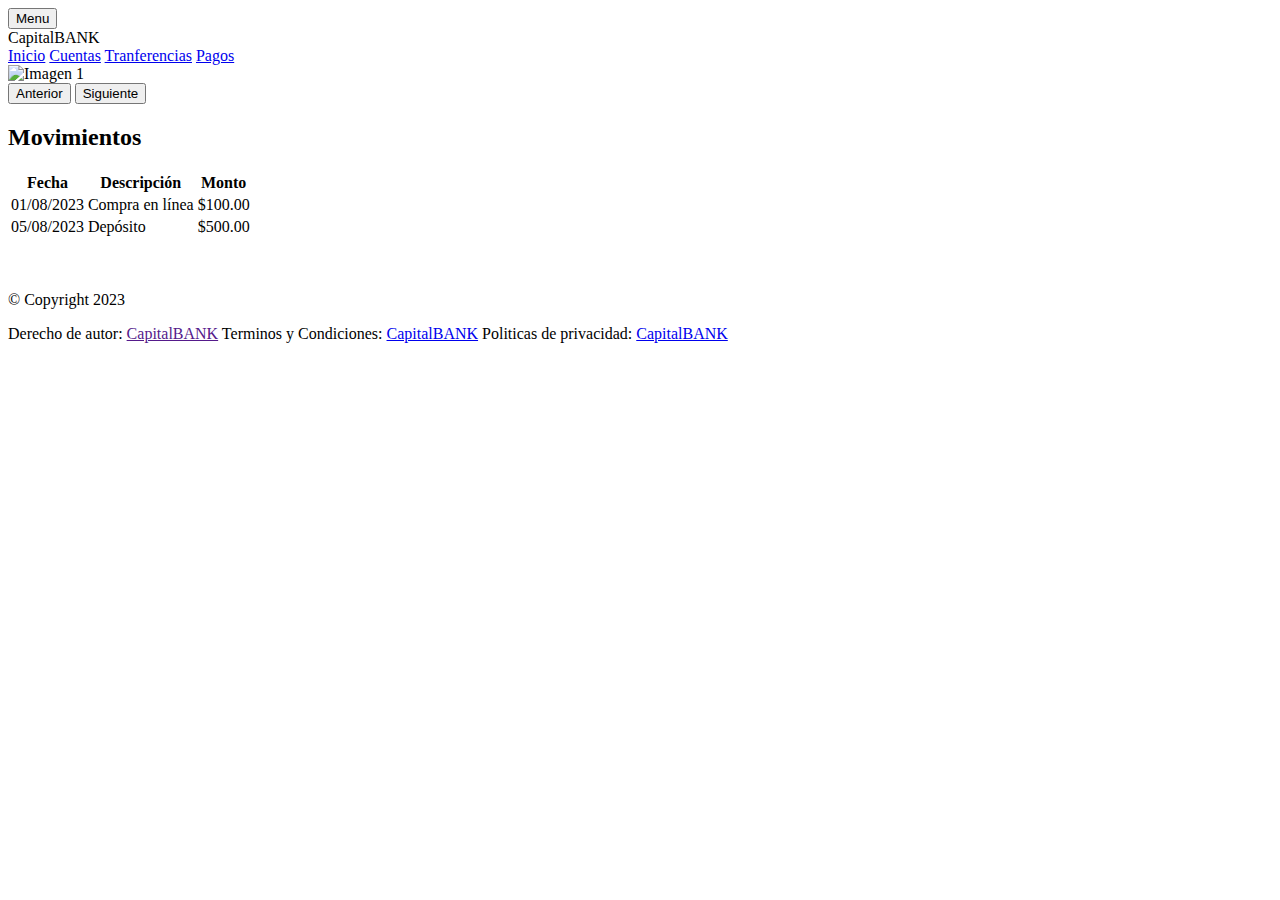
==== index.html @ cda7caec "Update index.html" ====
<!DOCTYPE html>
<html lang="es">
<head>
    <meta charset="UTF-8">
    <meta name="viewport" content="width=device-width, initial-scale=1.0">
    <title>Inicio - CapitalBANK</title>
    <link rel="stylesheet" href="css/style.css">
</head>
<body>
    <header>
        <div class="navbar">
            <button id="menu-btn">Menu</button>
            <div class="navbar-title">CapitalBANK</div>
        </div>

        <div id="menu">
            <a href="./homepage.html">Inicio</a>
            <a href="./cuentas.html">Cuentas</a>
            <a href="./transferencias.html">Tranferencias</a>
            <a href="./pagos.html">Pagos</a>
        </div>
    </header>
    
    <main>
        <div class="carousel-container">
            <div id="carousel" class="carousel-slide">
                <img src="img/imagen1.png" alt="Imagen 1" width="500px">
                <img src="img/imagen2.png" alt="Imagen 2" width="500px">
                <img src="img/imagen3.png" alt="Imagen 3" width="500px">
            </div>
            <button id="prevBtn" class="carousel-btn">Anterior</button>
            <button id="nextBtn" class="carousel-btn">Siguiente</button>
        </div>




        
        <div id="movimientos">
            <h2>Movimientos</h2>
            <table>
                <tr>
                    <th>Fecha</th>
                    <th>Descripción</th>
                    <th>Monto</th>
                </tr>
                <tr>
                    <td>01/08/2023</td>
                    <td>Compra en línea</td>
                    <td>$100.00</td>
                </tr>
                <tr>
                    <td>05/08/2023</td>
                    <td>Depósito</td>
                    <td>$500.00</td>
                </tr>
            </table>
        </div>
        <br>
        <br>
    </main>
    <footer>
        <p class="copy">© Copyright 2023</p>
        <p class="copy">
            Derecho de autor:
            <a href="" target="_blank">CapitalBANK</a>
            Terminos y Condiciones:
            <a href="./terminosYCondiciones.html" target="_blank">CapitalBANK</a>
            Politicas de privacidad:
            <a href="./politicas.html" target="_blank">CapitalBANK</a>
        </p>
    </footer>
    <script src="js/js.js"></script>
</body>
</html>
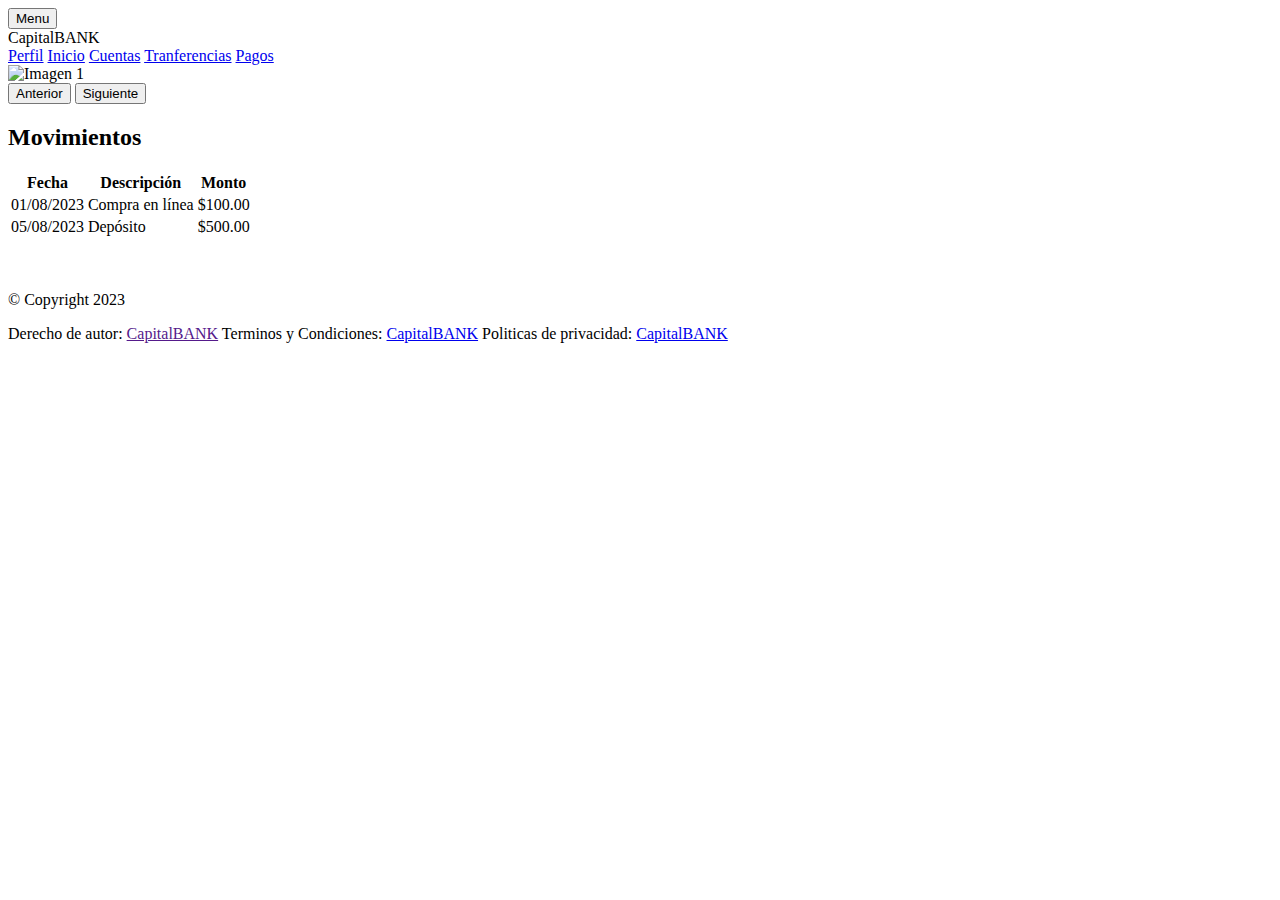
==== commit 1e333529: "Clonamos archivos" ====
--- a/index.html
+++ b/index.html
@@ -1,75 +1,72 @@
-<!DOCTYPE html>
-<html lang="es">
-<head>
-    <meta charset="UTF-8">
-    <meta name="viewport" content="width=device-width, initial-scale=1.0">
-    <title>Inicio - CapitalBANK</title>
-    <link rel="stylesheet" href="css/style.css">
-</head>
-<body>
-    <header>
-        <div class="navbar">
-            <button id="menu-btn">Menu</button>
-            <div class="navbar-title">CapitalBANK</div>
-        </div>
-
-        <div id="menu">
-            <a href="./homepage.html">Inicio</a>
-            <a href="./cuentas.html">Cuentas</a>
-            <a href="./transferencias.html">Tranferencias</a>
-            <a href="./pagos.html">Pagos</a>
-        </div>
-    </header>
-    
-    <main>
-        <div class="carousel-container">
-            <div id="carousel" class="carousel-slide">
-                <img src="img/imagen1.png" alt="Imagen 1" width="500px">
-                <img src="img/imagen2.png" alt="Imagen 2" width="500px">
-                <img src="img/imagen3.png" alt="Imagen 3" width="500px">
-            </div>
-            <button id="prevBtn" class="carousel-btn">Anterior</button>
-            <button id="nextBtn" class="carousel-btn">Siguiente</button>
-        </div>
-
-
-
-
-        
-        <div id="movimientos">
-            <h2>Movimientos</h2>
-            <table>
-                <tr>
-                    <th>Fecha</th>
-                    <th>Descripción</th>
-                    <th>Monto</th>
-                </tr>
-                <tr>
-                    <td>01/08/2023</td>
-                    <td>Compra en línea</td>
-                    <td>$100.00</td>
-                </tr>
-                <tr>
-                    <td>05/08/2023</td>
-                    <td>Depósito</td>
-                    <td>$500.00</td>
-                </tr>
-            </table>
-        </div>
-        <br>
-        <br>
-    </main>
-    <footer>
-        <p class="copy">© Copyright 2023</p>
-        <p class="copy">
-            Derecho de autor:
-            <a href="" target="_blank">CapitalBANK</a>
-            Terminos y Condiciones:
-            <a href="./terminosYCondiciones.html" target="_blank">CapitalBANK</a>
-            Politicas de privacidad:
-            <a href="./politicas.html" target="_blank">CapitalBANK</a>
-        </p>
-    </footer>
-    <script src="js/js.js"></script>
-</body>
+<!DOCTYPE html>
+<html lang="es">
+<head>
+    <meta charset="UTF-8">
+    <meta name="viewport" content="width=device-width, initial-scale=1.0">
+    <title>Inicio - CapitalBANK</title>
+    <link rel="stylesheet" href="css/style.css">
+</head>
+<body>
+    <header>
+        <div class="navbar">
+            <button id="menu-btn">Menu</button>
+            <div class="navbar-title">CapitalBANK</div>
+        </div>
+
+        <div id="menu">
+            <a href="./perfil.html">Perfil</a>
+            <a href="./homepage.html">Inicio</a>
+            <a href="./cuentas.html">Cuentas</a>
+            <a href="./transferencias.html">Tranferencias</a>
+            <a href="./pagos.html">Pagos</a>
+        </div>
+    </header>
+    
+    <main>
+        <div class="carousel-container">
+            <div id="carousel" class="carousel-slide">
+                <img src="img/imagen1.png" alt="Imagen 1" width="500px">
+                <img src="img/imagen2.png" alt="Imagen 2" width="500px">
+                <img src="img/imagen3.png" alt="Imagen 3" width="500px">
+            </div>
+            <button id="prevBtn" class="carousel-btn">Anterior</button>
+            <button id="nextBtn" class="carousel-btn">Siguiente</button>
+        </div>
+
+        <div id="movimientos">
+            <h2>Movimientos</h2>
+            <table>
+                <tr>
+                    <th>Fecha</th>
+                    <th>Descripción</th>
+                    <th>Monto</th>
+                </tr>
+                <tr>
+                    <td>01/08/2023</td>
+                    <td>Compra en línea</td>
+                    <td>$100.00</td>
+                </tr>
+                <tr>
+                    <td>05/08/2023</td>
+                    <td>Depósito</td>
+                    <td>$500.00</td>
+                </tr>
+            </table>
+        </div>
+        <br>
+        <br>
+    </main>
+    <footer>
+        <p class="copy">© Copyright 2023</p>
+        <p class="copy">
+            Derecho de autor:
+            <a href="" target="_blank">CapitalBANK</a>
+            Terminos y Condiciones:
+            <a href="./terminosYCondiciones.html" target="_blank">CapitalBANK</a>
+            Politicas de privacidad:
+            <a href="./politicas.html" target="_blank">CapitalBANK</a>
+        </p>
+    </footer>
+    <script src="js/js.js"></script>
+</body>
 </html>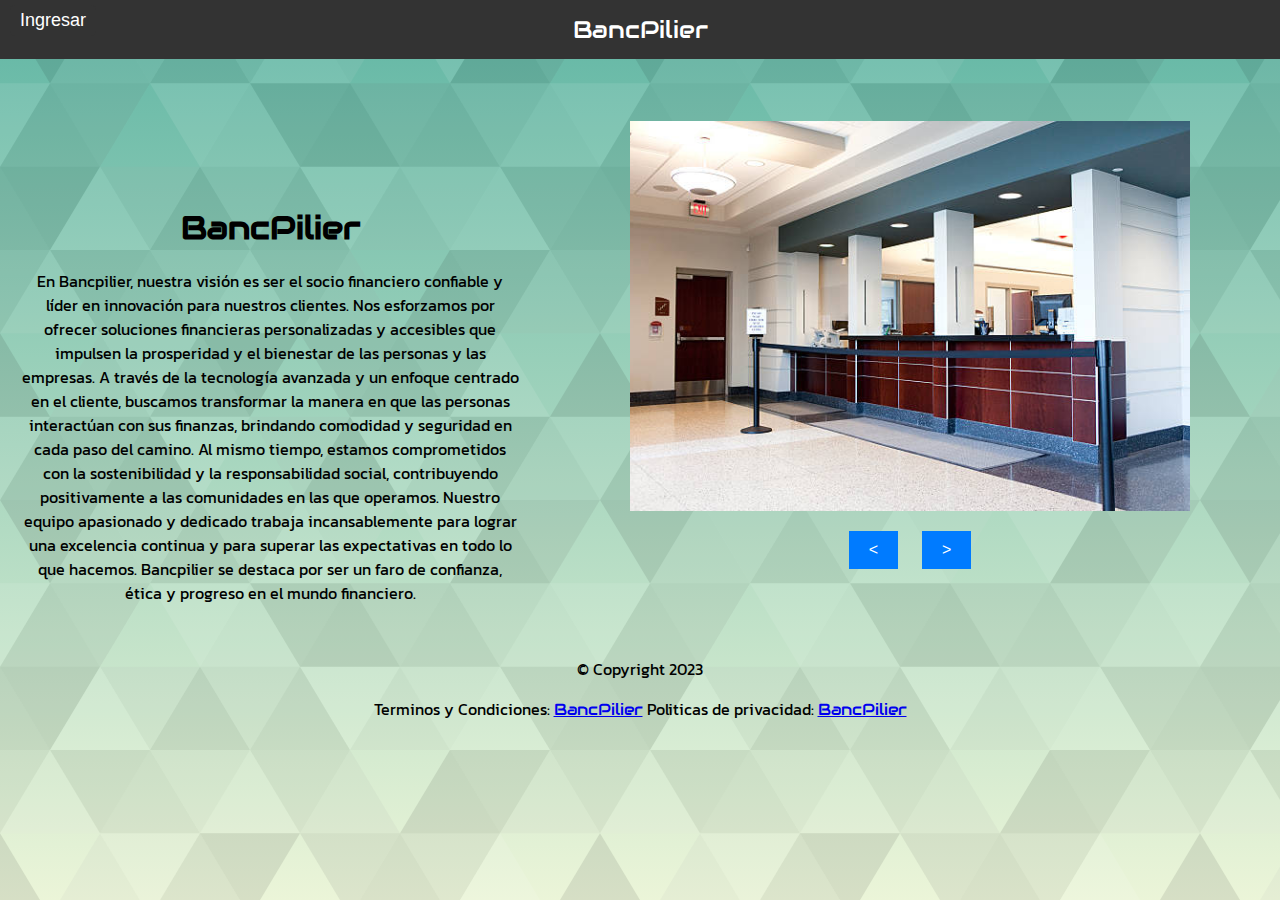
==== commit 4b385bde: "Correccion de estilos en herramientas.html y cambio de nombre de homePage a index" ====
--- a/index.html
+++ b/index.html
@@ -1,72 +1,67 @@
-<!DOCTYPE html>
-<html lang="es">
-<head>
-    <meta charset="UTF-8">
-    <meta name="viewport" content="width=device-width, initial-scale=1.0">
-    <title>Inicio - CapitalBANK</title>
-    <link rel="stylesheet" href="css/style.css">
-</head>
-<body>
-    <header>
-        <div class="navbar">
-            <button id="menu-btn">Menu</button>
-            <div class="navbar-title">CapitalBANK</div>
-        </div>
-
-        <div id="menu">
-            <a href="./perfil.html">Perfil</a>
-            <a href="./homepage.html">Inicio</a>
-            <a href="./cuentas.html">Cuentas</a>
-            <a href="./transferencias.html">Tranferencias</a>
-            <a href="./pagos.html">Pagos</a>
-        </div>
-    </header>
-    
-    <main>
-        <div class="carousel-container">
-            <div id="carousel" class="carousel-slide">
-                <img src="img/imagen1.png" alt="Imagen 1" width="500px">
-                <img src="img/imagen2.png" alt="Imagen 2" width="500px">
-                <img src="img/imagen3.png" alt="Imagen 3" width="500px">
-            </div>
-            <button id="prevBtn" class="carousel-btn">Anterior</button>
-            <button id="nextBtn" class="carousel-btn">Siguiente</button>
-        </div>
-
-        <div id="movimientos">
-            <h2>Movimientos</h2>
-            <table>
-                <tr>
-                    <th>Fecha</th>
-                    <th>Descripción</th>
-                    <th>Monto</th>
-                </tr>
-                <tr>
-                    <td>01/08/2023</td>
-                    <td>Compra en línea</td>
-                    <td>$100.00</td>
-                </tr>
-                <tr>
-                    <td>05/08/2023</td>
-                    <td>Depósito</td>
-                    <td>$500.00</td>
-                </tr>
-            </table>
-        </div>
-        <br>
-        <br>
-    </main>
-    <footer>
-        <p class="copy">© Copyright 2023</p>
-        <p class="copy">
-            Derecho de autor:
-            <a href="" target="_blank">CapitalBANK</a>
-            Terminos y Condiciones:
-            <a href="./terminosYCondiciones.html" target="_blank">CapitalBANK</a>
-            Politicas de privacidad:
-            <a href="./politicas.html" target="_blank">CapitalBANK</a>
-        </p>
-    </footer>
-    <script src="js/js.js"></script>
-</body>
+<!DOCTYPE html>
+<html lang="en">
+<head>
+    <meta charset="UTF-8">
+    <meta name="viewport" content="width=device-width, initial-scale=1.0">
+    <title>BancPilier</title>
+    <link rel="stylesheet" href="./css/style.css">
+    <link rel="preconnect" href="https://fonts.googleapis.com">
+    <link rel="preconnect" href="https://fonts.gstatic.com" crossorigin>
+    <link href="https://fonts.googleapis.com/css2?family=Audiowide&display=swap" rel="stylesheet">
+    <link rel="preconnect" href="https://fonts.googleapis.com">
+    <link rel="preconnect" href="https://fonts.gstatic.com" crossorigin>
+    <link href="https://fonts.googleapis.com/css2?family=Kanit:wght@200;300&display=swap" rel="stylesheet">
+</head>
+
+<body style="font-family: 'Kanit', sans-serif;">
+    <header>
+        <div class="navbar">
+            <!-- <button id="menu-btn">Menu</button> -->
+            <button class="btnLogin" id="menu-btn-ingresar" onclick="">
+                <a class="" href="./login.html" style="text-decoration:none" >Ingresar</a>
+                </button>
+            <div class="navbar-title" style="font-family: 'Audiowide'">BancPilier</div>
+        </div>
+
+    </header>
+    <main>
+        <section class="padre">
+            <div class="hijo1">
+                <h1 id="titulo" style="font-family: 'Audiowide'">BancPilier</h1>
+                <section id="textoInfo-homepage">
+                    <p>En Bancpilier, nuestra visión es ser el socio financiero confiable y líder en innovación para nuestros clientes.
+                        Nos esforzamos por ofrecer soluciones financieras personalizadas y accesibles que impulsen la prosperidad y el 
+                        bienestar de las personas y las empresas. A través de la tecnología avanzada y un enfoque centrado en el cliente,
+                        buscamos transformar la manera en que las personas interactúan con sus finanzas, brindando comodidad y seguridad 
+                        en cada paso del camino. Al mismo tiempo, estamos comprometidos con la sostenibilidad y la responsabilidad social,
+                        contribuyendo positivamente a las comunidades en las que operamos. Nuestro equipo apasionado y dedicado trabaja 
+                        incansablemente para lograr una excelencia continua y para superar las expectativas en todo lo que hacemos. 
+                        Bancpilier se destaca por ser un faro de confianza, ética y progreso en el mundo financiero.</p>
+                </section>
+            </div>
+        
+            <div class="hijo2">
+                <div class="carousel-container">
+                    <div id="carousel" class="carousel-slide">
+                        <img class="imagen" src="img/bancopordentro.jpg" alt="Imagen 1">
+                        <img class="imagen" src="img/reunionadministrativa.jpg" alt="Imagen 2">
+                    </div>
+                </div>
+                <button id="prevBtn" class="carousel-btn"><</button>
+                <button id="nextBtn" class="carousel-btn">></button>
+            </div>
+        </section>
+
+    </main>
+    <footer>
+        <p class="copy">© Copyright 2023</p>
+        <p class="copy">
+            Terminos y Condiciones:
+            <a href="./terminosYCondiciones.html" target="_blank" style="font-family: 'Audiowide'">BancPilier</a>
+            Politicas de privacidad:
+            <a href="./politicas.html" target="_blank" style="font-family: 'Audiowide'">BancPilier</a>
+        </p>
+    </footer>
+    <script src="./js/js.js"></script>
+</body>
 </html>--- a/css/style.css
+++ b/css/style.css
@@ -0,0 +1,505 @@
+body {
+    margin: 0;
+    padding: 0;
+    text-align: center;
+    background-color: #F0F7DA;
+    background-image: url("data:image/svg+xml,%3Csvg xmlns='http://www.w3.org/2000/svg' width='100%25'%3E%3Cdefs%3E%3ClinearGradient id='a' gradientUnits='userSpaceOnUse' x1='0' x2='0' y1='0' y2='100%25' gradientTransform='rotate(180,960,465)'%3E%3Cstop offset='0' stop-color='%23F0F7DA'/%3E%3Cstop offset='1' stop-color='%2365B8A6'/%3E%3C/linearGradient%3E%3Cpattern patternUnits='userSpaceOnUse' id='b' width='600' height='500' x='0' y='0' viewBox='0 0 1080 900'%3E%3Cg fill-opacity='0.09'%3E%3Cpolygon fill='%23444' points='90 150 0 300 180 300'/%3E%3Cpolygon points='90 150 180 0 0 0'/%3E%3Cpolygon fill='%23AAA' points='270 150 360 0 180 0'/%3E%3Cpolygon fill='%23DDD' points='450 150 360 300 540 300'/%3E%3Cpolygon fill='%23999' points='450 150 540 0 360 0'/%3E%3Cpolygon points='630 150 540 300 720 300'/%3E%3Cpolygon fill='%23DDD' points='630 150 720 0 540 0'/%3E%3Cpolygon fill='%23444' points='810 150 720 300 900 300'/%3E%3Cpolygon fill='%23FFF' points='810 150 900 0 720 0'/%3E%3Cpolygon fill='%23DDD' points='990 150 900 300 1080 300'/%3E%3Cpolygon fill='%23444' points='990 150 1080 0 900 0'/%3E%3Cpolygon fill='%23DDD' points='90 450 0 600 180 600'/%3E%3Cpolygon points='90 450 180 300 0 300'/%3E%3Cpolygon fill='%23666' points='270 450 180 600 360 600'/%3E%3Cpolygon fill='%23AAA' points='270 450 360 300 180 300'/%3E%3Cpolygon fill='%23DDD' points='450 450 360 600 540 600'/%3E%3Cpolygon fill='%23999' points='450 450 540 300 360 300'/%3E%3Cpolygon fill='%23999' points='630 450 540 600 720 600'/%3E%3Cpolygon fill='%23FFF' points='630 450 720 300 540 300'/%3E%3Cpolygon points='810 450 720 600 900 600'/%3E%3Cpolygon fill='%23DDD' points='810 450 900 300 720 300'/%3E%3Cpolygon fill='%23AAA' points='990 450 900 600 1080 600'/%3E%3Cpolygon fill='%23444' points='990 450 1080 300 900 300'/%3E%3Cpolygon fill='%23222' points='90 750 0 900 180 900'/%3E%3Cpolygon points='270 750 180 900 360 900'/%3E%3Cpolygon fill='%23DDD' points='270 750 360 600 180 600'/%3E%3Cpolygon points='450 750 540 600 360 600'/%3E%3Cpolygon points='630 750 540 900 720 900'/%3E%3Cpolygon fill='%23444' points='630 750 720 600 540 600'/%3E%3Cpolygon fill='%23AAA' points='810 750 720 900 900 900'/%3E%3Cpolygon fill='%23666' points='810 750 900 600 720 600'/%3E%3Cpolygon fill='%23999' points='990 750 900 900 1080 900'/%3E%3Cpolygon fill='%23999' points='180 0 90 150 270 150'/%3E%3Cpolygon fill='%23444' points='360 0 270 150 450 150'/%3E%3Cpolygon fill='%23FFF' points='540 0 450 150 630 150'/%3E%3Cpolygon points='900 0 810 150 990 150'/%3E%3Cpolygon fill='%23222' points='0 300 -90 450 90 450'/%3E%3Cpolygon fill='%23FFF' points='0 300 90 150 -90 150'/%3E%3Cpolygon fill='%23FFF' points='180 300 90 450 270 450'/%3E%3Cpolygon fill='%23666' points='180 300 270 150 90 150'/%3E%3Cpolygon fill='%23222' points='360 300 270 450 450 450'/%3E%3Cpolygon fill='%23FFF' points='360 300 450 150 270 150'/%3E%3Cpolygon fill='%23444' points='540 300 450 450 630 450'/%3E%3Cpolygon fill='%23222' points='540 300 630 150 450 150'/%3E%3Cpolygon fill='%23AAA' points='720 300 630 450 810 450'/%3E%3Cpolygon fill='%23666' points='720 300 810 150 630 150'/%3E%3Cpolygon fill='%23FFF' points='900 300 810 450 990 450'/%3E%3Cpolygon fill='%23999' points='900 300 990 150 810 150'/%3E%3Cpolygon points='0 600 -90 750 90 750'/%3E%3Cpolygon fill='%23666' points='0 600 90 450 -90 450'/%3E%3Cpolygon fill='%23AAA' points='180 600 90 750 270 750'/%3E%3Cpolygon fill='%23444' points='180 600 270 450 90 450'/%3E%3Cpolygon fill='%23444' points='360 600 270 750 450 750'/%3E%3Cpolygon fill='%23999' points='360 600 450 450 270 450'/%3E%3Cpolygon fill='%23666' points='540 600 630 450 450 450'/%3E%3Cpolygon fill='%23222' points='720 600 630 750 810 750'/%3E%3Cpolygon fill='%23FFF' points='900 600 810 750 990 750'/%3E%3Cpolygon fill='%23222' points='900 600 990 450 810 450'/%3E%3Cpolygon fill='%23DDD' points='0 900 90 750 -90 750'/%3E%3Cpolygon fill='%23444' points='180 900 270 750 90 750'/%3E%3Cpolygon fill='%23FFF' points='360 900 450 750 270 750'/%3E%3Cpolygon fill='%23AAA' points='540 900 630 750 450 750'/%3E%3Cpolygon fill='%23FFF' points='720 900 810 750 630 750'/%3E%3Cpolygon fill='%23222' points='900 900 990 750 810 750'/%3E%3Cpolygon fill='%23222' points='1080 300 990 450 1170 450'/%3E%3Cpolygon fill='%23FFF' points='1080 300 1170 150 990 150'/%3E%3Cpolygon points='1080 600 990 750 1170 750'/%3E%3Cpolygon fill='%23666' points='1080 600 1170 450 990 450'/%3E%3Cpolygon fill='%23DDD' points='1080 900 1170 750 990 750'/%3E%3C/g%3E%3C/pattern%3E%3C/defs%3E%3Crect x='0' y='0' fill='url(%23a)' width='100%25' height='100%25'/%3E%3Crect x='0' y='0' fill='url(%23b)' width='100%25' height='100%25'/%3E%3C/svg%3E");
+    background-attachment: fixed;
+    background-size: cover;
+}
+
+/* barra de navegacion */
+.navbar {
+    background-color: #333;
+    color: white;
+    overflow: hidden;
+}
+
+.btnLogin{
+    background-color: #2d6073;
+    border: none;
+    border-radius: 5px;
+    padding: 5px 10px;
+    font-size: large;
+    transition: left 0.3s ease-in-out;
+}
+
+.btnLogin a{
+    color: white;
+}
+
+.navbar-title {
+    text-align: center;
+    font-size: 24px;
+    padding: 14px 0;
+}
+
+/* menu */
+#menu {
+    width: 250px;
+    height: 100%;
+    background-color: #333;
+    position: fixed;
+    top: 0;
+    left: -250px; /* menu arranca oculto */
+    transition: left 0.3s ease-in-out;
+    z-index: 2
+}
+
+#menu.active {
+    left: 0; /* muestra el menu */
+}
+
+#ingresar-btn{
+    position: absolute;
+    top: 27px;
+    left: 10px;
+    background-color: #333;
+    color: white;
+    border: none;
+    padding: 5px 10px;
+    cursor: pointer;
+    transition: left 0.3s ease-in-out; /* transicion para el boton del menu */
+}
+
+#menu-btn, #menu-btn-ingresar {
+    position: absolute;
+    top: 5px;
+    left: 10px;
+    background-color: #333;
+    color: white;
+    border: none;
+    padding: 5px 10px;
+    cursor: pointer;
+    transition: left 0.3s ease-in-out; /* transicion para el boton del menu */
+}
+
+#menu-btn.active{
+    position: fixed;
+    left: 260px;
+}
+
+/* estilos para elementos del menu */
+#opciones-menu{
+    padding-top: 38px;
+}
+
+#menu #cerrarSeccion{
+  position: absolute;
+  bottom: 10px;
+  left: 30%;
+}
+
+#menu a {
+    display: block;
+    text-align: center;
+    padding: 10px 0;
+    color: white;
+    text-decoration: none;
+    transition: background-color 0.3s;
+    margin-top: 20px; /* margen superior para bajar los enlaces del menu */
+}
+
+#menu a:hover {
+    background-color: #ddd;
+    color: black;
+}
+
+/* carousel de fotos */
+.carousel-container {
+    width: 80%;
+    margin: 0 auto;
+    position: relative;
+}
+
+.carousel-slide {
+    display: flex;
+    justify-content: center;
+    align-items: center;
+    overflow: hidden;
+    width: 100%; /* establece un ancho fijo para el contenedor */
+    max-height: 400px; /* ajusta la altura maxima */
+}
+
+.carousel-slide img {
+    width: 600px;
+    height: 100%;
+    object-fit: cover;
+}
+
+.carousel-btn {
+    padding: 10px 20px;
+    background-color: #007BFF;
+    color: #fff;
+    border: none;
+    cursor: pointer;
+    font-size: 16px;
+    margin: 10px;
+}
+
+.carousel-btn:hover {
+    background-color: #0056b3;
+}
+
+/* tabla de movimientos */
+table {
+    width: 1000px;
+    margin: 0 auto; /* centra la tabla */
+    border-collapse: collapse;
+    margin-top: 20px;
+    border-radius: 10px; /*  puntas redondeadas de la tabla */
+}
+
+th, td {
+    border: 1px solid #ddd;
+    padding: 8px;
+    text-align: left;
+}
+
+th {
+    background-color: #333;
+    color: white;
+}
+
+/* cuentas */
+
+#tituloCuentas {
+    display: block;
+    width: 100%;
+    justify-content: center;
+}
+
+.cuentas {
+    padding: 10px;
+    box-shadow: 0 0 0.5rem rgba(7,48,46,0.2), 0 0 0.0625rem rgba(7,48,46,0.15);
+    border-radius: 0.75rem;
+    margin: 10px auto 30px;
+    display: flex;
+    flex-wrap: wrap;
+}
+
+.cuenta {
+    box-shadow: 0 3px 8px rgba(0,0,0,0.4);
+    border-left: 0.5rem solid gray;
+    border-radius: 0.3rem;
+    padding: 0.6em;
+    width: 40%;
+    margin: 2%;
+    margin-left: 5%;
+}
+
+.cuenta p{
+    flex-direction: row;
+    justify-content: space-between;
+}
+
+/* login */
+
+#titulo {
+    display: flex;
+    justify-content: center;
+    align-items: center;
+    margin-top: 10vw;
+}
+
+#titulo img {
+    height: 7vw;
+    width: 7vw;
+    margin-right: 10px;
+}
+
+#titulo h1 {
+    align-items: center;
+    font-size: 3vw;
+}
+
+#sectioninput {
+    text-align: center;
+}
+
+#sectioninput label {
+    font-size: 1.4vw;
+    font-weight: 520
+}
+
+#sectioninput input {
+    width: 15vw;
+    height: 1.4vw;
+    background-color:bisque;
+    border-radius: 5px;
+    border-style: hidden;
+    margin-bottom: 1vw;
+}
+
+#sectioninput button {
+    background-color: #2d6073;
+    border-style: hidden;
+    font-size: 1.5vw;
+    border-radius: 5px;
+    color: aliceblue;
+    height: 4vh;
+    width: 10vw;
+} 
+
+#footerderechos {
+    bottom: 0;
+    position: absolute;
+    align-items: center;
+    justify-content: center;
+    text-align: center;
+}
+
+
+/*TRANSFERENCIAS*/
+
+button {
+  transition-duration: 0.5s;
+}
+
+.btn1 {
+  border-radius: 5px;
+  border-width: 1px;
+  border-color: #65b8a6;
+  background-color: #2d6073;
+  color: white;
+  text-align: center;
+  font-weight: bold;
+  width: 14%;
+  font-size: auto;
+}
+
+.btn2 {
+  border-radius: 5px;
+  border-width: 1px;
+  border-color: #65b8a6;
+  background-color: #2d6073;
+  color: white;
+  text-align: center;
+  font-weight: bold;
+  width: 8%;
+}
+
+.btn1:hover, .btn2:hover {
+  background-color: #ffffff;
+  border: 1;
+  color: #1f192f;
+  border-color: #1f192f;
+  border-width: 1px;
+  font-weight: bold;
+}
+
+
+.tablaContactos {
+  border: 1px solid rgb(182, 182, 182);
+  border-radius: 10px;
+  display: grid;
+  max-width: 100%;
+  grid-template-columns: repeat(auto-fill, minmax(140px, 1fr));
+  gap: 10px;
+  margin-left: 15%; 
+  margin-right: 15%;
+  margin-top: 5px;
+  padding: 15px;
+}
+
+.tablaServicios .card{
+  width: 100%;
+  margin: 5px;
+}
+
+.card {
+  box-shadow: 0 4px 8px 0 rgba(0, 0, 0, 0.2);
+  transition: 0.3s;
+  text-align: center;
+  background-color: #b5e8c3;
+  position: relative;
+  align-content: center;
+  width: 100%;
+  border-radius: 5px;
+}
+
+.tablaServicios {
+  padding: 25px;
+  display: flex;
+}
+
+.contactos {
+  position: relative;
+}
+
+table {
+  width: 30%;
+  border-collapse: collapse;
+  margin: 20px auto;
+}
+th,
+td {
+  padding: 10px;
+  text-align: left;
+  border-bottom: 1px solid #ddd;
+}
+
+#perfil{
+  background-color: #65b8a682;
+  color: #000000;
+}
+
+
+/* Estilos para los botones de acciones */
+.Acciones {
+  text-align: center;
+  margin-top: 20px;
+}
+
+.Acciones button {
+  margin: 5px;
+}
+
+/* Estilos para la sección de contactos */
+.transContactos {
+  margin-top: 20px;
+}
+
+.transContactos h4 {
+  font-size: 1.5rem;
+}
+
+.TransMain h3 {
+  font-size: 2rem;
+}
+
+
+.rounded-circle {
+  background-color: #f0f7da;
+  width: 4rem;
+  height: 4rem;
+  border-radius: 50%;
+  text-align: center;
+  display: flex;
+  align-items: center;
+  justify-content: center;
+  margin-left: 15px;
+  margin-top: 10px;
+  color: #1f192f;
+}
+
+.card-title {
+  margin-top: 10px;
+  font-size: 1.25rem;
+}
+
+.card-body {
+  margin-top: 10px;
+}
+
+.padre {
+  display: flex;
+  justify-content: space-between;
+  align-items: center;
+}
+
+/* Estilos del texto (a la izquierda) */
+.hijo1 {
+  flex: 0.5;
+  padding: 20px;
+}
+
+/* Estilos del carrusel de fotos (a la derecha) */
+.hijo2 {
+  flex: 0.7;
+  padding: 20px;
+}
+
+/* Estilos para el carrusel de fotos */
+.carousel-container {
+  display: flex;
+  flex-direction: column;
+  align-items: center;
+}
+
+.carousel-slide {
+  display: flex;
+  flex-direction: column;
+  align-items: center;
+}
+
+.carousel-slide img {
+  max-width: 100%;
+  height: auto;
+  margin-bottom: 10px;
+}
+
+.carousel-btn {
+  margin-top: 10px;
+  cursor: pointer;
+}
+
+.carousel-slide .imagen {
+  height: 500px;
+  width: 100%;
+  object-fit: cover;
+}
+
+/*Herramientas*/
+.divOculto {
+  display: none;
+}
+
+.divVisible {
+  display: block;
+}
+
+@media screen and (max-width: 480px) {
+  .btn1,
+  .btn2 {
+    width: 100px;
+    float: center;
+  }
+  /*Menu*/
+  .padre{
+    display: block;
+  }
+  .hijo1,.hijo2{
+    padding: 5px;
+  }
+
+  /*Login*/
+  #sectioninput label {
+    font-size: 4vw;
+}
+
+#sectioninput input {
+    width: 40vw;
+    height: 5vw;
+    margin-bottom: 3vw;
+}
+
+#sectioninput button {
+    font-size: 3vw;
+    height: 4vh;
+    width: 30vw;
+}
+
+#titulo img {
+  height: 10vw;
+  width: 10vw;
+  margin-right: 10px;
+}
+
+#titulo h1 {
+  align-items: center;
+  font-size: 7vw;
+}
+
+.tablaServicios {
+  flex-wrap: wrap;
+}
+}
+
+@media screen and (max-width: 1080px) {
+  .btn1,
+  .btn2 {
+    width: 100px;
+    float: center;
+  }
+}